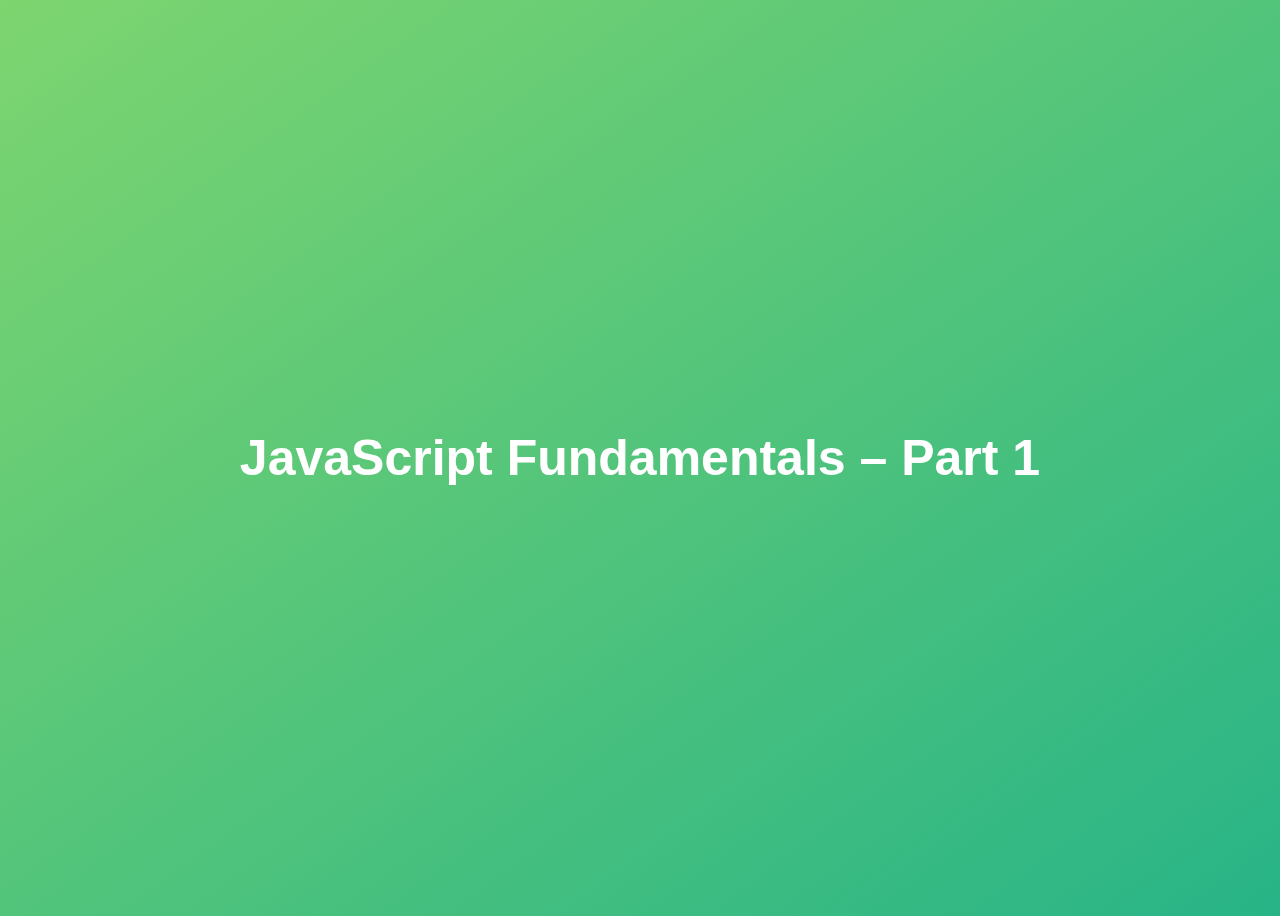
==== complete-javascript-course-master/01-Fundamentals-Part-1/index.html @ 77a1cdcf "first commit" ====
<!DOCTYPE html>
<html lang="en">

<head>
  <meta charset="UTF-8" />
  <meta name="viewport" content="width=device-width, initial-scale=1.0" />
  <meta http-equiv="X-UA-Compatible" content="ie=edge" />
  <title>JavaScript Fundamentals – Part 1</title>
  <style>
    body {
      height: 100vh;
      display: flex;
      align-items: center;
      background: linear-gradient(to top left, #28b487, #7dd56f);
    }

    h1 {
      font-family: sans-serif;
      font-size: 50px;
      line-height: 1.3;
      width: 100%;
      padding: 30px;
      text-align: center;
      color: white;
    }
  </style>

</head>

<body>
  <h1>JavaScript Fundamentals – Part 1</h1>

  <script src="script.js"></script>
</body>

</html>
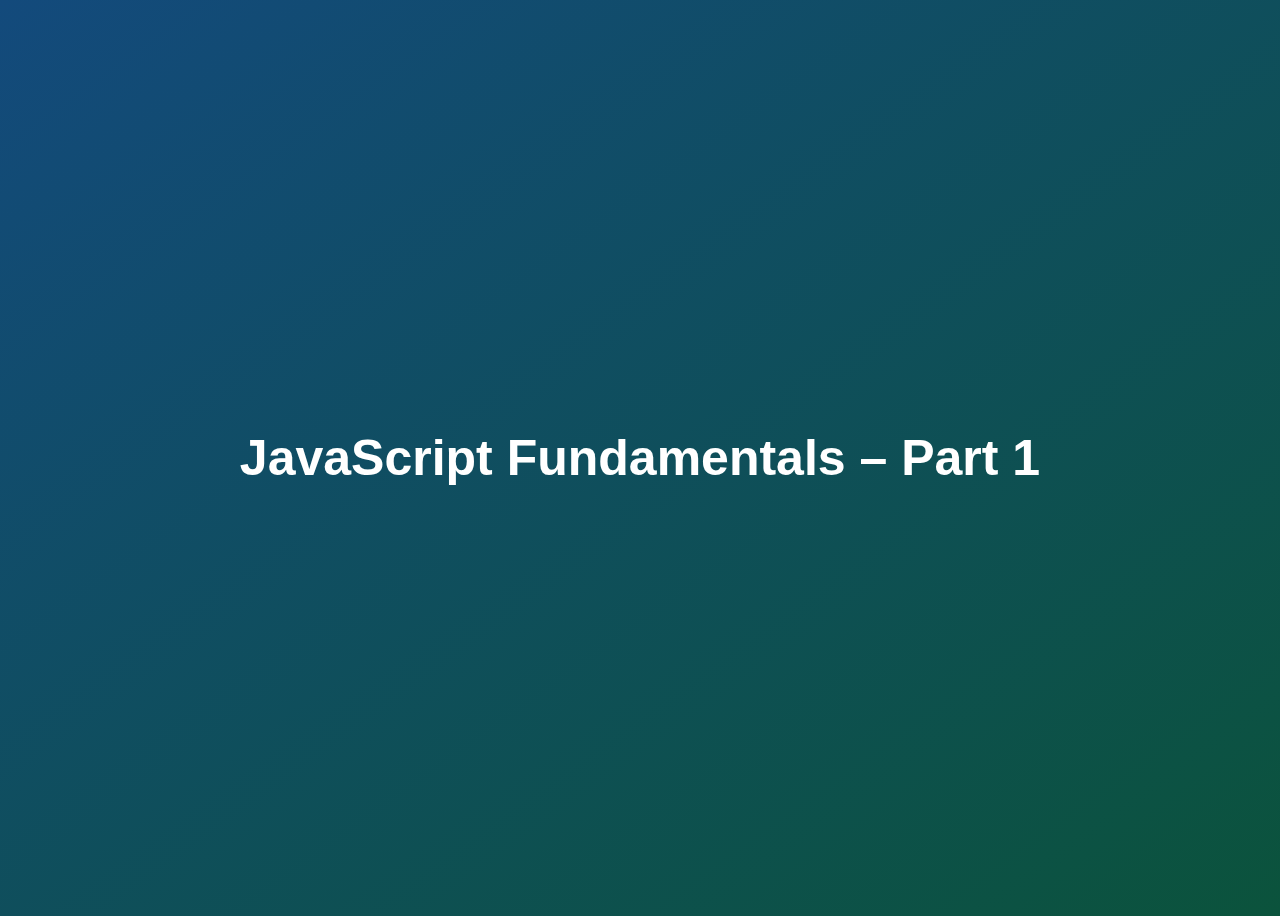
==== commit cb1738e1: "before first challenge" ====
--- a/complete-javascript-course-master/01-Fundamentals-Part-1/index.html
+++ b/complete-javascript-course-master/01-Fundamentals-Part-1/index.html
@@ -11,7 +11,7 @@
       height: 100vh;
       display: flex;
       align-items: center;
-      background: linear-gradient(to top left, #28b487, #7dd56f);
+      background: linear-gradient(to top left, #0b533c, #134a7c);
     }
 
     h1 {
